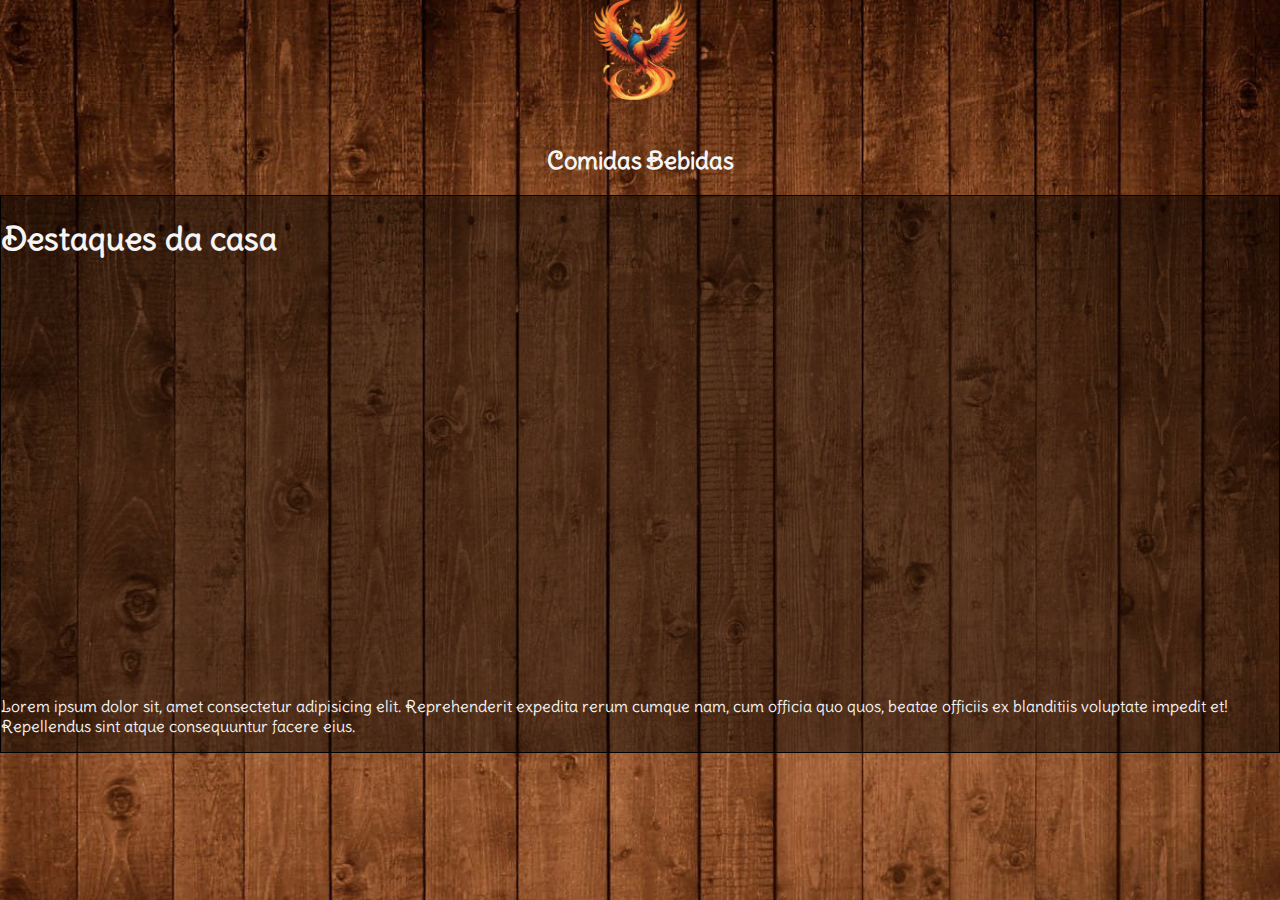
==== index.html @ c28a6bd8 "Favcon" ====
<!DOCTYPE html>
<html lang="pt-br">
<head>
    <meta charset="UTF-8">
    <meta name="viewport" content="width=device-width, initial-scale=1.0">
    <title>Cardapio</title>
    <link rel="stylesheet" href="Arquivos-do-Cardapio/style/style.css">
    <link rel="shortcut icon" href="Arquivos-do-Cardapio/imagens/logo/Logo2.png" type="image/x-icon">
</head>
<body>
    <header>
        <a href="index.html"><img src="Arquivos-do-Cardapio/imagens/logo/Logo2.png" alt=""></a>
        <h1></h1>
        <nav>
            <a href="Arquivos-do-Cardapio/paginas/pag1.html"><h2>Comidas</h2></a>
            <a href="Arquivos-do-Cardapio/paginas/pag2.html"><h2>Bebidas</h2></a>
        </nav>
    </header>
    <main>
        <article>
            <h1>Destaques da casa</h1>
            <div class="img"></div>
            <div class="img"></div>
            <div class="img"></div>
            <div class="img"></div>
            <p>Lorem ipsum dolor sit, amet consectetur adipisicing elit. Reprehenderit expedita rerum cumque nam, cum officia quo quos, beatae officiis ex blanditiis voluptate impedit et! Repellendus sint atque consequuntur facere eius.</p>
        </article>
        
    </main>
    <footer>
        <h3></h3>
        <p></p>
    </footer>
</body>
</html>
---- Arquivos-do-Cardapio/style/style.css ----
@import url('https://fonts.googleapis.com/css2?family=Delius+Swash+Caps&display=swap');

body{
    background-color: black;
    background-image: url(../imagens/background.jpg);
    background-size: cover;
    background-attachment: fixed;
    text-align: center;
    color: whitesmoke;
    margin: auto 0 auto 0;
    font-family: "Delius Swash Caps", serif;
    font-style: normal;
}
header img{
    height: 100px;
    width: 100px;
}
.teste{
    text-align: center;
    margin-top: 15px;
    padding: 15px;
    background-image: url(../imagens/Background-black.jpeg);
}
.card{
    border-color: white;
    border-style: dotted;
    width: 300px;
    margin-top: 25px;
}
.card-img{
    width: 275px;
}
.card-list{
    display: flex;
    flex-direction: row;
    column-gap: 15px;
    flex-wrap: wrap;
    justify-content: center;
}
nav a{
    display: inline-block;
    text-decoration: none;
    color: whitesmoke;
}
nav a:hover{
    color: lightblue;
}
main{
    border: 1px solid black;
    background-color: rgba(0, 0, 0, 0.473);
}
main div.img{
    display: flexbox;
    height: 100px;
    width: 100px;
}
main article{
    text-align: left;
}
main article ul{
    list-style: none;
}
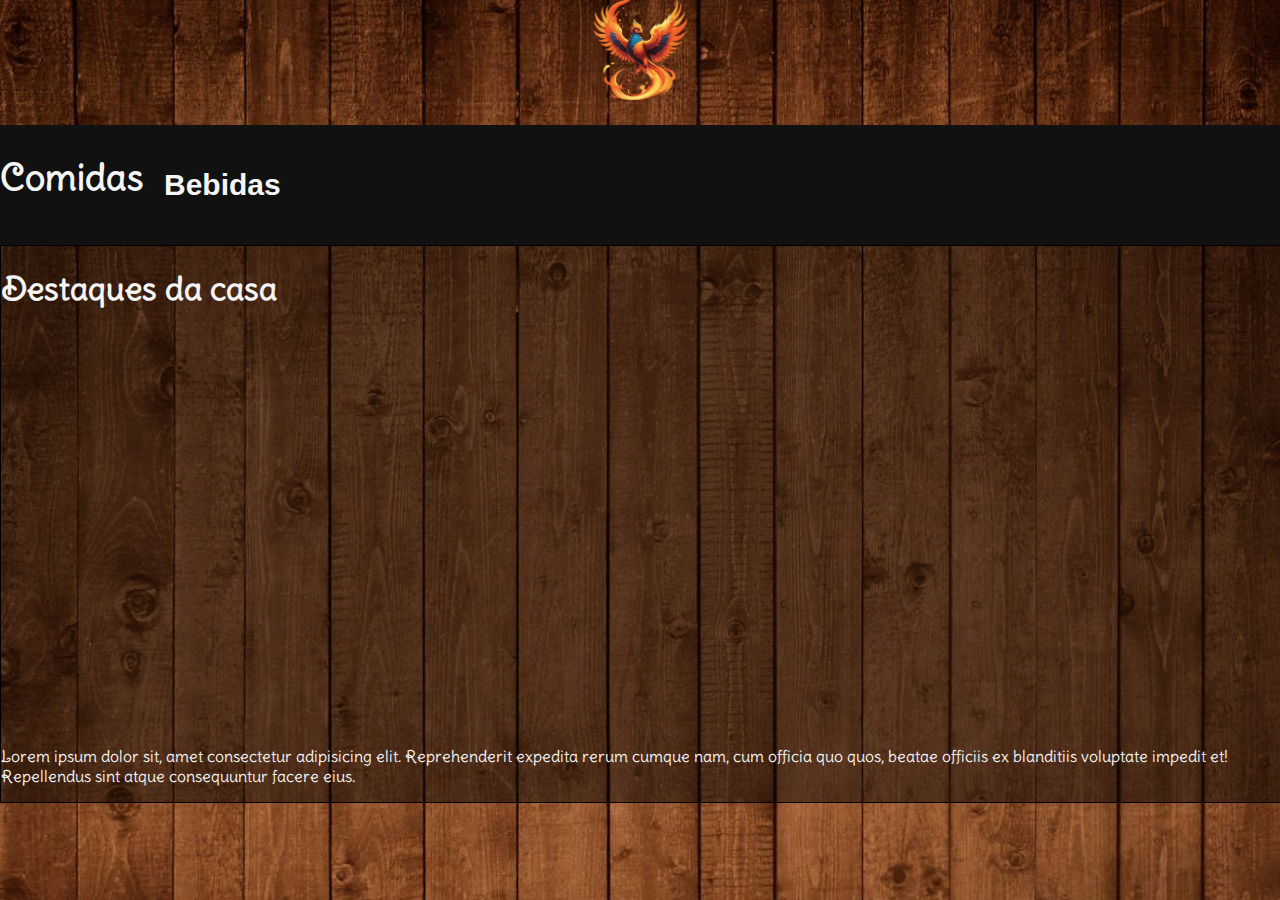
==== commit d9ef8fdc: "buttons" ====
--- a/index.html
+++ b/index.html
@@ -12,8 +12,8 @@
         <a href="index.html"><img src="Arquivos-do-Cardapio/imagens/logo/Logo2.png" alt=""></a>
         <h1></h1>
         <nav>
-            <a href="Arquivos-do-Cardapio/paginas/pag1.html"><h2>Comidas</h2></a>
-            <a href="Arquivos-do-Cardapio/paginas/pag2.html"><h2>Bebidas</h2></a>
+            <buton class="btn-nav"><a href="Arquivos-do-Cardapio/paginas/pag1.html"><h2>Comidas</h2></a></buton>
+            <button class="btn-nav"><a href="Arquivos-do-Cardapio/paginas/pag2.html"><h2>Bebidas</h2></a></button>
         </nav>
     </header>
     <main>
--- a/Arquivos-do-Cardapio/style/style.css
+++ b/Arquivos-do-Cardapio/style/style.css
@@ -10,6 +10,7 @@
     margin: auto 0 auto 0;
     font-family: "Delius Swash Caps", serif;
     font-style: normal;
+    overflow-x: hidden;
 }
 header img{
     height: 100px;
@@ -37,17 +38,39 @@
     flex-wrap: wrap;
     justify-content: center;
 }
+.btn-nav{
+    border: none;
+    height: 100%;
+    background-color: #111;
+    color: whitesmoke;
+}
+.btn-nav:hover{
+    background-color: rgba(0, 0, 0, 0.473);
+    cursor: pointer;
+}
+.logo-nav{
+    margin-left: 15px;
+}
+nav{
+    height: 120px;
+    display: flex;
+    flex-direction: row;
+    background-color: #111;
+    background-position: center;
+    align-items: center;
+    gap: 15px;
+}
 nav a{
     display: inline-block;
     text-decoration: none;
     color: whitesmoke;
-}
-nav a:hover{
-    color: lightblue;
+    font-size: 1.5em;
 }
 main{
     border: 1px solid black;
     background-color: rgba(0, 0, 0, 0.473);
+    width: 100%;
+    
 }
 main div.img{
     display: flexbox;
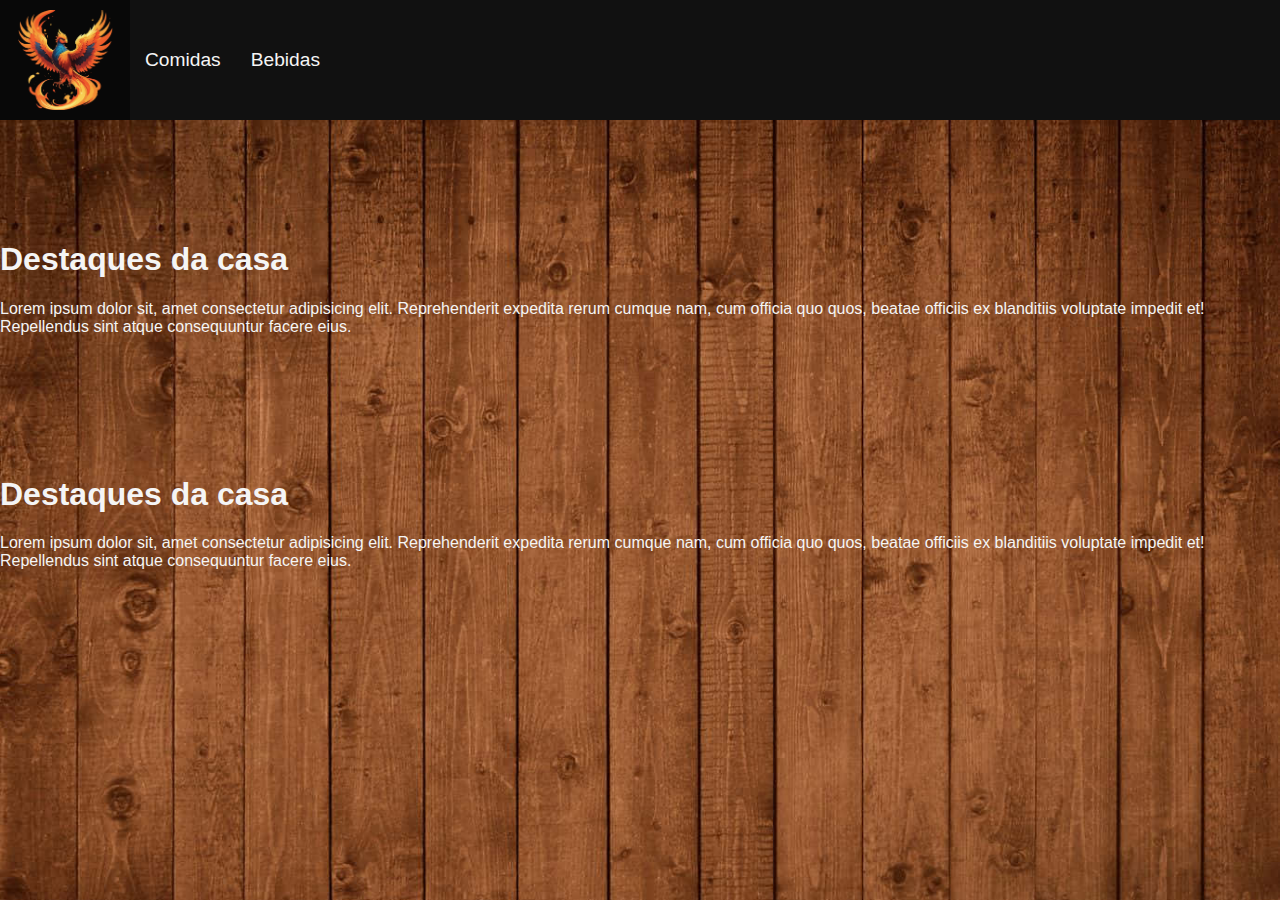
==== commit 1c25bbc8: "update all" ====
--- a/index.html
+++ b/index.html
@@ -4,25 +4,30 @@
     <meta charset="UTF-8">
     <meta name="viewport" content="width=device-width, initial-scale=1.0">
     <title>Cardapio</title>
-    <link rel="stylesheet" href="Arquivos-do-Cardapio/style/style.css">
-    <link rel="shortcut icon" href="Arquivos-do-Cardapio/imagens/logo/Logo2.png" type="image/x-icon">
+    <link rel="stylesheet" href="./Arquivos-do-Cardapio/style/style.css">
 </head>
 <body>
     <header>
-        <a href="index.html"><img src="Arquivos-do-Cardapio/imagens/logo/Logo2.png" alt=""></a>
-        <h1></h1>
+        <!DOCTYPE html>
+<html lang="pt-br">
+<head>
+    <meta charset="UTF-8">
+    <meta name="viewport" content="width=device-width, initial-scale=1.0">
+    <title>Cardapio</title>
+    <link rel="stylesheet" href="./Arquivos-do-Cardapio/style/style.css">
+</head>
+<body>
+    <header>
         <nav>
-            <buton class="btn-nav"><a href="Arquivos-do-Cardapio/paginas/pag1.html"><h2>Comidas</h2></a></buton>
-            <button class="btn-nav"><a href="Arquivos-do-Cardapio/paginas/pag2.html"><h2>Bebidas</h2></a></button>
+            <a class="logo-nav" href="../../index.html"><img src="./Arquivos-do-Cardapio/imagens/logo/Logo2.png" alt=""></a>
+            <a href="./Arquivos-do-Cardapio/paginas/comidas.html">Comidas</a>
+            <a href="./Arquivos-do-Cardapio/paginas/bebidas.html">Bebidas</a>
         </nav>
     </header>
     <main>
+        <div class="img"></div>
         <article>
             <h1>Destaques da casa</h1>
-            <div class="img"></div>
-            <div class="img"></div>
-            <div class="img"></div>
-            <div class="img"></div>
             <p>Lorem ipsum dolor sit, amet consectetur adipisicing elit. Reprehenderit expedita rerum cumque nam, cum officia quo quos, beatae officiis ex blanditiis voluptate impedit et! Repellendus sint atque consequuntur facere eius.</p>
         </article>
         
@@ -32,4 +37,18 @@
         <p></p>
     </footer>
 </body>
+</html>
+    </header>
+    <main>
+        <div class="img"></div>
+        <article>
+            <h1>Destaques da casa</h1>
+            <p>Lorem ipsum dolor sit, amet consectetur adipisicing elit. Reprehenderit expedita rerum cumque nam, cum officia quo quos, beatae officiis ex blanditiis voluptate impedit et! Repellendus sint atque consequuntur facere eius.</p>
+        </article>
+    </main>
+    <footer>
+        <h3></h3>
+        <p></p>
+    </footer>
+</body>
 </html>--- a/Arquivos-do-Cardapio/style/style.css
+++ b/Arquivos-do-Cardapio/style/style.css
@@ -1,6 +1,4 @@
-@import url('https://fonts.googleapis.com/css2?family=Delius+Swash+Caps&display=swap');
-
-body{
+body {
     background-color: black;
     background-image: url(../imagens/background.jpg);
     background-size: cover;
@@ -8,78 +6,82 @@
     text-align: center;
     color: whitesmoke;
     margin: auto 0 auto 0;
-    font-family: "Delius Swash Caps", serif;
+    font-family: 'Gotham', sans-serif;
     font-style: normal;
     overflow-x: hidden;
 }
-header img{
-    height: 100px;
-    width: 100px;
-}
-.teste{
+
+.teste {
     text-align: center;
     margin-top: 15px;
     padding: 15px;
     background-image: url(../imagens/Background-black.jpeg);
 }
-.card{
+
+.card {
     border-color: white;
     border-style: dotted;
     width: 300px;
     margin-top: 25px;
 }
-.card-img{
+
+.card-img {
     width: 275px;
 }
-.card-list{
+
+.card-list {
     display: flex;
     flex-direction: row;
     column-gap: 15px;
     flex-wrap: wrap;
     justify-content: center;
 }
-.btn-nav{
-    border: none;
-    height: 100%;
-    background-color: #111;
-    color: whitesmoke;
-}
-.btn-nav:hover{
+
+
+nav a:hover {
     background-color: rgba(0, 0, 0, 0.473);
     cursor: pointer;
 }
-.logo-nav{
-    margin-left: 15px;
-}
-nav{
+
+nav {
     height: 120px;
     display: flex;
     flex-direction: row;
     background-color: #111;
     background-position: center;
+}
+
+nav a{
+    font-size: 1.2em;
+    padding: 0 15px 0 15px;
+    display: flex;
     align-items: center;
-    gap: 15px;
-}
-nav a{
-    display: inline-block;
+    height: 100%;
     text-decoration: none;
     color: whitesmoke;
-    font-size: 1.5em;
 }
-main{
-    border: 1px solid black;
-    background-color: rgba(0, 0, 0, 0.473);
-    width: 100%;
-    
+
+nav img{
+    height: 100px;
+    width: 100px;
 }
-main div.img{
+
+main div.img {
     display: flexbox;
     height: 100px;
     width: 100px;
 }
-main article{
+
+main article {
     text-align: left;
 }
-main article ul{
+
+main article ul {
     list-style: none;
-}+}
+
+@media only screen and (max-width: 600px) {
+    nav{
+        justify-content: center;
+    }
+  }--- a/Arquivos-do-Cardapio/style/style.css
+++ b/Arquivos-do-Cardapio/style/style.css
@@ -1,6 +1,4 @@
-@import url('https://fonts.googleapis.com/css2?family=Delius+Swash+Caps&display=swap');
-
-body{
+body {
     background-color: black;
     background-image: url(../imagens/background.jpg);
     background-size: cover;
@@ -8,78 +6,82 @@
     text-align: center;
     color: whitesmoke;
     margin: auto 0 auto 0;
-    font-family: "Delius Swash Caps", serif;
+    font-family: 'Gotham', sans-serif;
     font-style: normal;
     overflow-x: hidden;
 }
-header img{
-    height: 100px;
-    width: 100px;
-}
-.teste{
+
+.teste {
     text-align: center;
     margin-top: 15px;
     padding: 15px;
     background-image: url(../imagens/Background-black.jpeg);
 }
-.card{
+
+.card {
     border-color: white;
     border-style: dotted;
     width: 300px;
     margin-top: 25px;
 }
-.card-img{
+
+.card-img {
     width: 275px;
 }
-.card-list{
+
+.card-list {
     display: flex;
     flex-direction: row;
     column-gap: 15px;
     flex-wrap: wrap;
     justify-content: center;
 }
-.btn-nav{
-    border: none;
-    height: 100%;
-    background-color: #111;
-    color: whitesmoke;
-}
-.btn-nav:hover{
+
+
+nav a:hover {
     background-color: rgba(0, 0, 0, 0.473);
     cursor: pointer;
 }
-.logo-nav{
-    margin-left: 15px;
-}
-nav{
+
+nav {
     height: 120px;
     display: flex;
     flex-direction: row;
     background-color: #111;
     background-position: center;
+}
+
+nav a{
+    font-size: 1.2em;
+    padding: 0 15px 0 15px;
+    display: flex;
     align-items: center;
-    gap: 15px;
-}
-nav a{
-    display: inline-block;
+    height: 100%;
     text-decoration: none;
     color: whitesmoke;
-    font-size: 1.5em;
 }
-main{
-    border: 1px solid black;
-    background-color: rgba(0, 0, 0, 0.473);
-    width: 100%;
-    
+
+nav img{
+    height: 100px;
+    width: 100px;
 }
-main div.img{
+
+main div.img {
     display: flexbox;
     height: 100px;
     width: 100px;
 }
-main article{
+
+main article {
     text-align: left;
 }
-main article ul{
+
+main article ul {
     list-style: none;
-}+}
+
+@media only screen and (max-width: 600px) {
+    nav{
+        justify-content: center;
+    }
+  }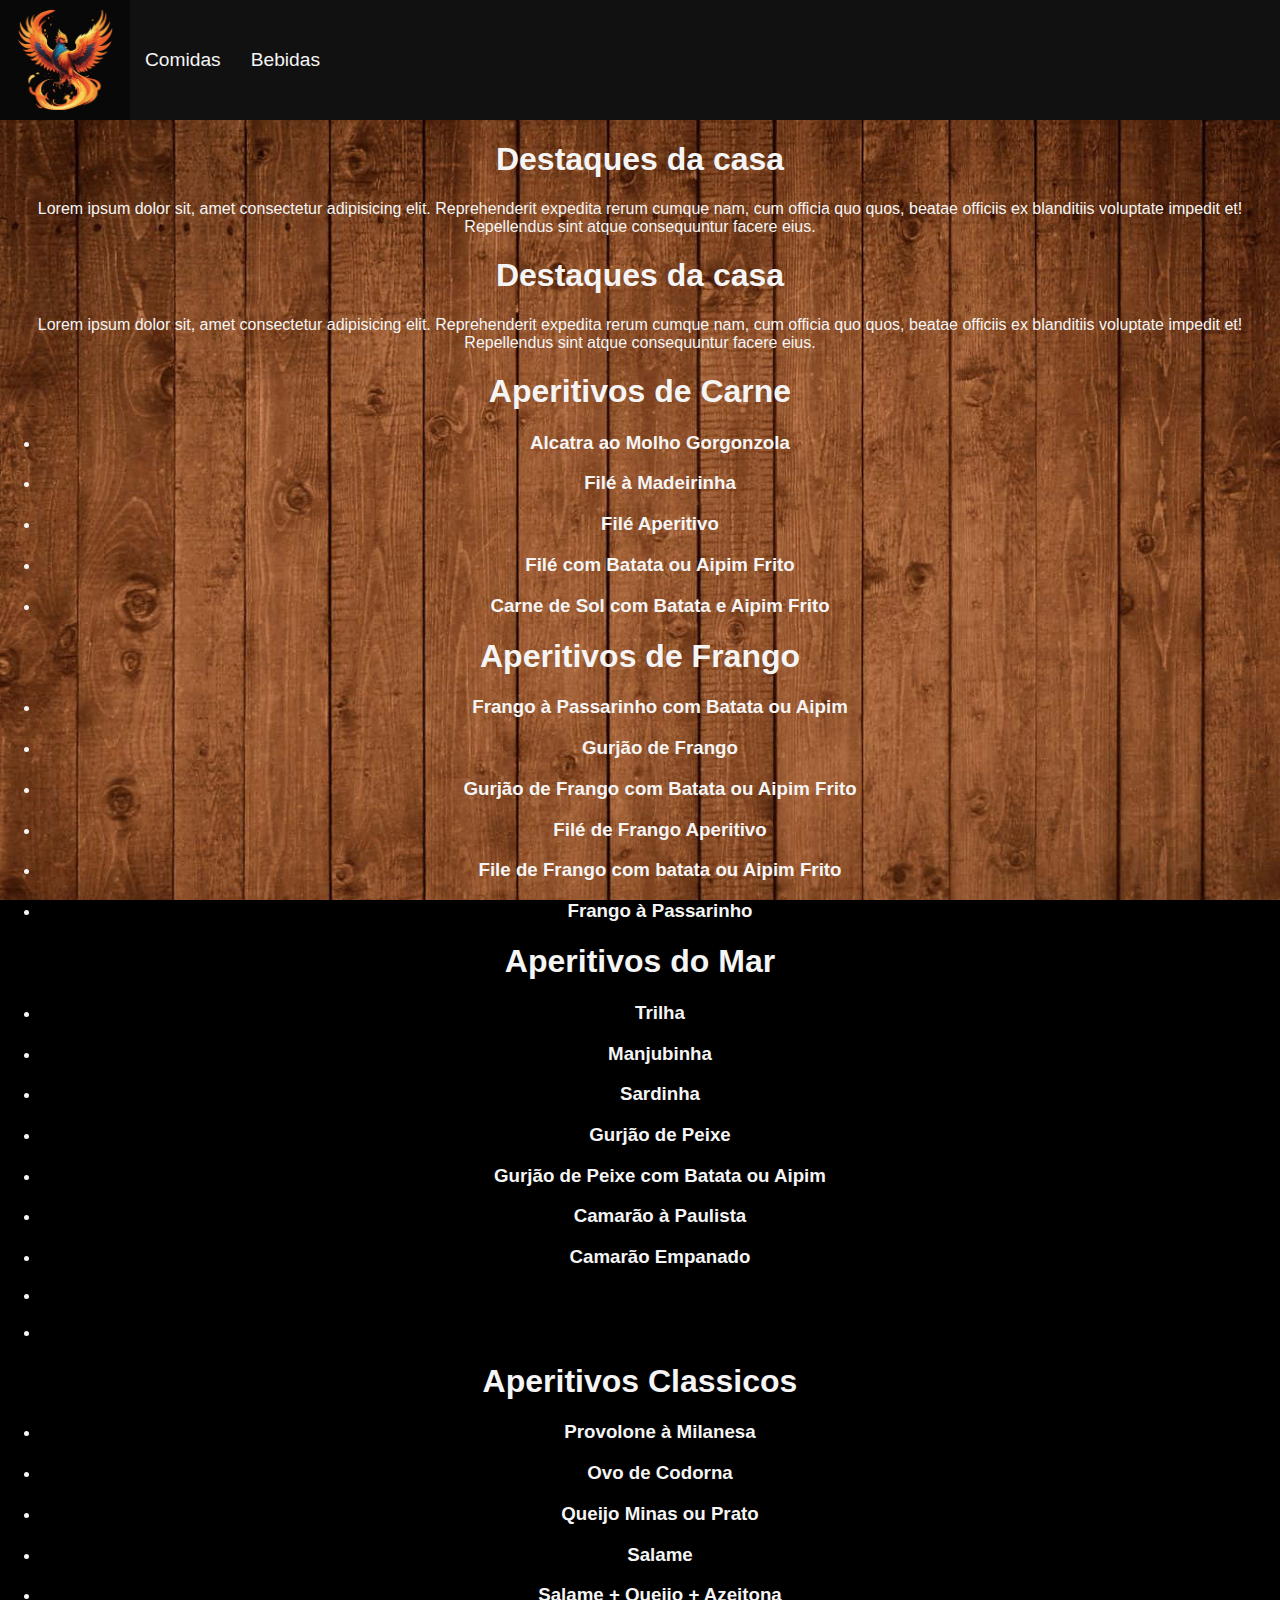
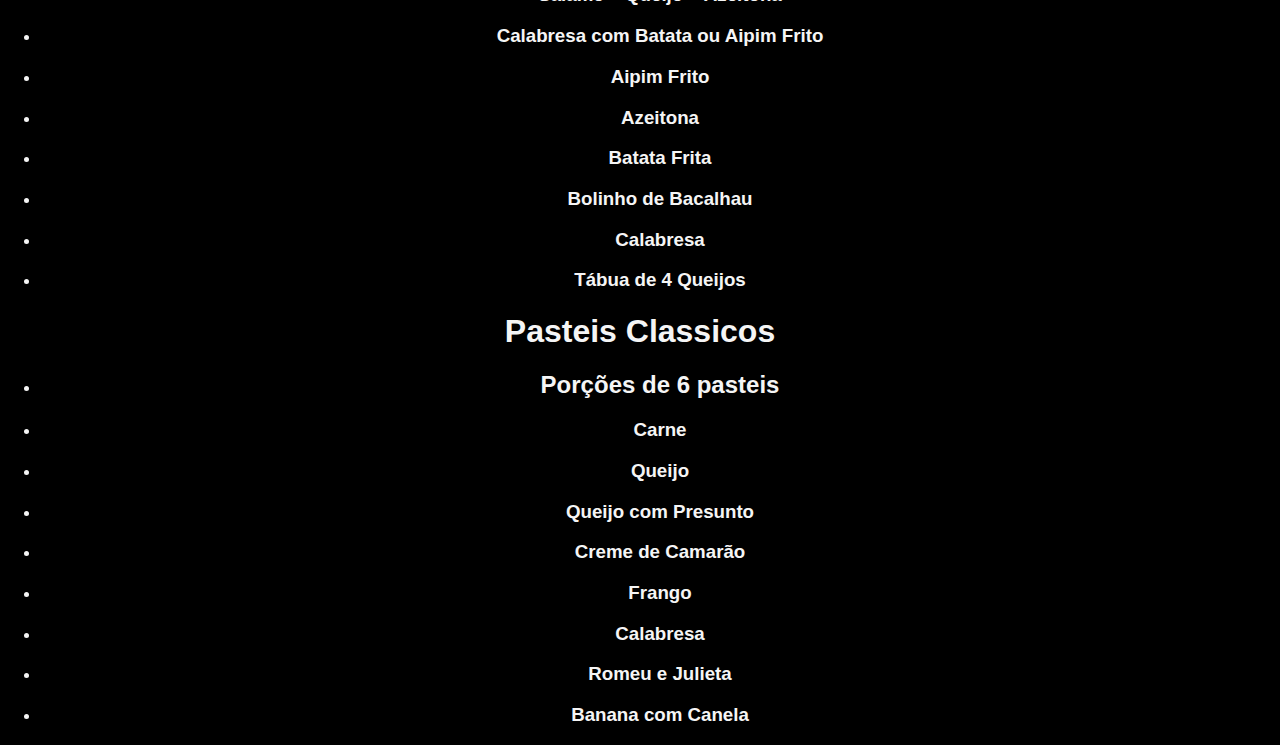
==== commit 92e6ac05: "Update Comidas" ====
--- a/index.html
+++ b/index.html
@@ -45,6 +45,158 @@
             <h1>Destaques da casa</h1>
             <p>Lorem ipsum dolor sit, amet consectetur adipisicing elit. Reprehenderit expedita rerum cumque nam, cum officia quo quos, beatae officiis ex blanditiis voluptate impedit et! Repellendus sint atque consequuntur facere eius.</p>
         </article>
+        <article>
+            <h1>Aperitivos de Carne</h1>
+            <ul>
+                <li>
+                    <h3>Alcatra ao Molho Gorgonzola</h3>
+                </li>
+                <li>
+                    <h3>Filé à Madeirinha</h3>
+                </li>
+                <li>
+                    <h3>Filé Aperitivo</h3>
+                </li>
+                <li>
+                    <h3>Filé com Batata ou Aipim Frito</h3>
+                </li>
+                <li>
+                    <h3>Carne de Sol com Batata e Aipim Frito</h3>
+                </li>
+            </ul>
+        </article>
+        <div class="img"></div>
+        <article>
+            <h1>Aperitivos de Frango</h1>
+            <ul>
+                <li>
+                    <h3>Frango à Passarinho com Batata ou Aipim</h3>
+                </li>
+                <li>
+                    <h3>Gurjão de Frango</h3>
+                </li>
+                <li>
+                    <h3>Gurjão de Frango com Batata ou Aipim Frito</h3>
+                </li>
+                <li>
+                    <h3>Filé de Frango Aperitivo</h3>
+                </li>
+                <li>
+                    <h3>File de Frango com batata ou Aipim Frito</h3>
+                </li>
+                <li>
+                    <h3>Frango à Passarinho</h3>
+                </li>
+            </ul>
+        </article>
+        <div class="img"></Div>
+        <article>
+            <h1>Aperitivos do Mar</h1>
+            <ul>
+                <li>
+                    <h3>Trilha</h3>
+                </li>
+                <li>
+                    <h3>Manjubinha</h3>
+                </li>
+                <li>
+                    <h3>Sardinha</h3>
+                </li>
+                <li>
+                    <h3>Gurjão de Peixe</h3>
+                </li>
+                <li>
+                    <h3>Gurjão de Peixe com Batata ou Aipim</h3>
+                </li>
+                <li>
+                    <h3>Camarão à Paulista</h3>
+                </li>
+                <li>
+                    <h3>Camarão Empanado</h3>
+                </li>
+                <li>
+                    <h3></h3>
+                </li>
+                <li>
+                    <h3></h3>
+                </li>
+            </ul>
+        </article>
+        <div class="img"></Div>
+        <article>
+            <h1>Aperitivos Classicos</h1>
+            <ul>
+                <li>
+                    <h3>Provolone à Milanesa</h3>
+                </li>
+                <li>
+                    <h3>Ovo de Codorna</h3>
+                </li>
+                <li>
+                    <h3>Queijo Minas ou Prato</h3>
+                </li>
+                <li>
+                    <h3>Salame</h3>
+                </li>
+                <li>
+                    <h3>Salame + Queijo + Azeitona</h3>
+                </li>
+                <li>
+                    <h3>Calabresa com Batata ou Aipim Frito</h3>
+                </li>
+                <li>
+                    <h3>Aipim Frito</h3>
+                </li>
+                <li>
+                    <h3>Azeitona</h3>
+                </li>
+                <li>
+                    <h3>Batata Frita</h3>
+                </li>
+                <li>
+                    <h3>Bolinho de Bacalhau</h3>
+                </li>
+                <li>
+                    <h3>Calabresa</h3>
+                </li>
+                <li>
+                    <h3>Tábua de 4 Queijos</h3>
+                </li>
+            </ul>
+        </article>
+        <div class="img"></Div>
+        <article>
+            <h1>Pasteis Classicos</h1>
+            <ul>
+                <li>
+                    <h2>Porções de 6 pasteis</h2>
+                </li>
+                <li>
+                    <h3>Carne</h3>
+                </li>
+                <li>
+                    <h3>Queijo</h3>
+                </li>
+                <li>
+                    <h3>Queijo com Presunto</h3>
+                </li>
+                <li>
+                    <h3>Creme de Camarão</h3>
+                </li>
+                <li>
+                    <h3>Frango</h3>
+                </li>
+                <li>
+                    <h3>Calabresa</h3>
+                </li>
+                <li>
+                    <h3>Romeu e Julieta</h3>
+                </li>
+                <li>
+                    <h3>Banana com Canela</h3>
+                </li>
+            </ul>
+        </article>
     </main>
     <footer>
         <h3></h3>
--- a/Arquivos-do-Cardapio/style/style.css
+++ b/Arquivos-do-Cardapio/style/style.css
@@ -8,35 +8,47 @@
     margin: auto 0 auto 0;
     font-family: 'Gotham', sans-serif;
     font-style: normal;
-    overflow-x: hidden;
+
 }
-
-.teste {
+.especiais{
+    display: flex;
+    flex-direction: column;
+    align-items: center;
+}
+.cardapio {
     text-align: center;
-    margin-top: 15px;
-    padding: 15px;
     background-image: url(../imagens/Background-black.jpeg);
 }
 
+.product-infos{
+    min-height: 250px;
+    justify-content: space-between;
+    display: flex;
+    flex-direction: column;
+    text-align: left;
+    padding-left: 15px;
+}
+
 .card {
-    border-color: white;
-    border-style: dotted;
-    width: 300px;
+    align-items: center;
+    display: flex;
+    padding: 15px;
+    background-color: rgba(0, 0, 0, 0.473);
     margin-top: 25px;
+    border-radius: 5px;
 }
 
 .card-img {
-    width: 275px;
+    width: 250px;
 }
 
 .card-list {
     display: flex;
-    flex-direction: row;
+    flex-direction: column;
     column-gap: 15px;
-    flex-wrap: wrap;
     justify-content: center;
+    margin: 0 15vw 0 15vw;
 }
-
 
 nav a:hover {
     background-color: rgba(0, 0, 0, 0.473);
@@ -51,7 +63,7 @@
     background-position: center;
 }
 
-nav a{
+nav a {
     font-size: 1.2em;
     padding: 0 15px 0 15px;
     display: flex;
@@ -61,27 +73,56 @@
     color: whitesmoke;
 }
 
-nav img{
+nav img {
     height: 100px;
     width: 100px;
 }
 
-main div.img {
-    display: flexbox;
-    height: 100px;
-    width: 100px;
-}
+@media only screen and (max-width: 450px) {
+    .card-img {
+        max-width: 100px;
+        max-height: 100px;
+    }
 
-main article {
-    text-align: left;
-}
+    .product-infos{
+        min-height: 100px;
+    }
 
-main article ul {
-    list-style: none;
+    .product-infos{
+        text-align: center;
+    }
+    .card{
+        flex-direction: column;
+    }
+    .card-list {
+        margin: 0;
+    }
 }
 
 @media only screen and (max-width: 600px) {
-    nav{
+    nav {
         justify-content: center;
     }
-  }+    .card-list {
+        margin: 0 3% 0 3%;
+    }
+}
+
+@media only screen and (max-width: 750px) {
+    .product-infos {
+        font-size: 12px;
+    }
+
+    .card-img {
+        max-width: 150px;
+        max-height: 150px;
+    }
+
+    .product-infos{
+        min-height: 150px;
+    }
+
+    .card-list {
+        margin: 0 10vw 0 10vw;
+    }
+}--- a/Arquivos-do-Cardapio/style/style.css
+++ b/Arquivos-do-Cardapio/style/style.css
@@ -8,35 +8,47 @@
     margin: auto 0 auto 0;
     font-family: 'Gotham', sans-serif;
     font-style: normal;
-    overflow-x: hidden;
+
 }
-
-.teste {
+.especiais{
+    display: flex;
+    flex-direction: column;
+    align-items: center;
+}
+.cardapio {
     text-align: center;
-    margin-top: 15px;
-    padding: 15px;
     background-image: url(../imagens/Background-black.jpeg);
 }
 
+.product-infos{
+    min-height: 250px;
+    justify-content: space-between;
+    display: flex;
+    flex-direction: column;
+    text-align: left;
+    padding-left: 15px;
+}
+
 .card {
-    border-color: white;
-    border-style: dotted;
-    width: 300px;
+    align-items: center;
+    display: flex;
+    padding: 15px;
+    background-color: rgba(0, 0, 0, 0.473);
     margin-top: 25px;
+    border-radius: 5px;
 }
 
 .card-img {
-    width: 275px;
+    width: 250px;
 }
 
 .card-list {
     display: flex;
-    flex-direction: row;
+    flex-direction: column;
     column-gap: 15px;
-    flex-wrap: wrap;
     justify-content: center;
+    margin: 0 15vw 0 15vw;
 }
-
 
 nav a:hover {
     background-color: rgba(0, 0, 0, 0.473);
@@ -51,7 +63,7 @@
     background-position: center;
 }
 
-nav a{
+nav a {
     font-size: 1.2em;
     padding: 0 15px 0 15px;
     display: flex;
@@ -61,27 +73,56 @@
     color: whitesmoke;
 }
 
-nav img{
+nav img {
     height: 100px;
     width: 100px;
 }
 
-main div.img {
-    display: flexbox;
-    height: 100px;
-    width: 100px;
-}
+@media only screen and (max-width: 450px) {
+    .card-img {
+        max-width: 100px;
+        max-height: 100px;
+    }
 
-main article {
-    text-align: left;
-}
+    .product-infos{
+        min-height: 100px;
+    }
 
-main article ul {
-    list-style: none;
+    .product-infos{
+        text-align: center;
+    }
+    .card{
+        flex-direction: column;
+    }
+    .card-list {
+        margin: 0;
+    }
 }
 
 @media only screen and (max-width: 600px) {
-    nav{
+    nav {
         justify-content: center;
     }
-  }+    .card-list {
+        margin: 0 3% 0 3%;
+    }
+}
+
+@media only screen and (max-width: 750px) {
+    .product-infos {
+        font-size: 12px;
+    }
+
+    .card-img {
+        max-width: 150px;
+        max-height: 150px;
+    }
+
+    .product-infos{
+        min-height: 150px;
+    }
+
+    .card-list {
+        margin: 0 10vw 0 10vw;
+    }
+}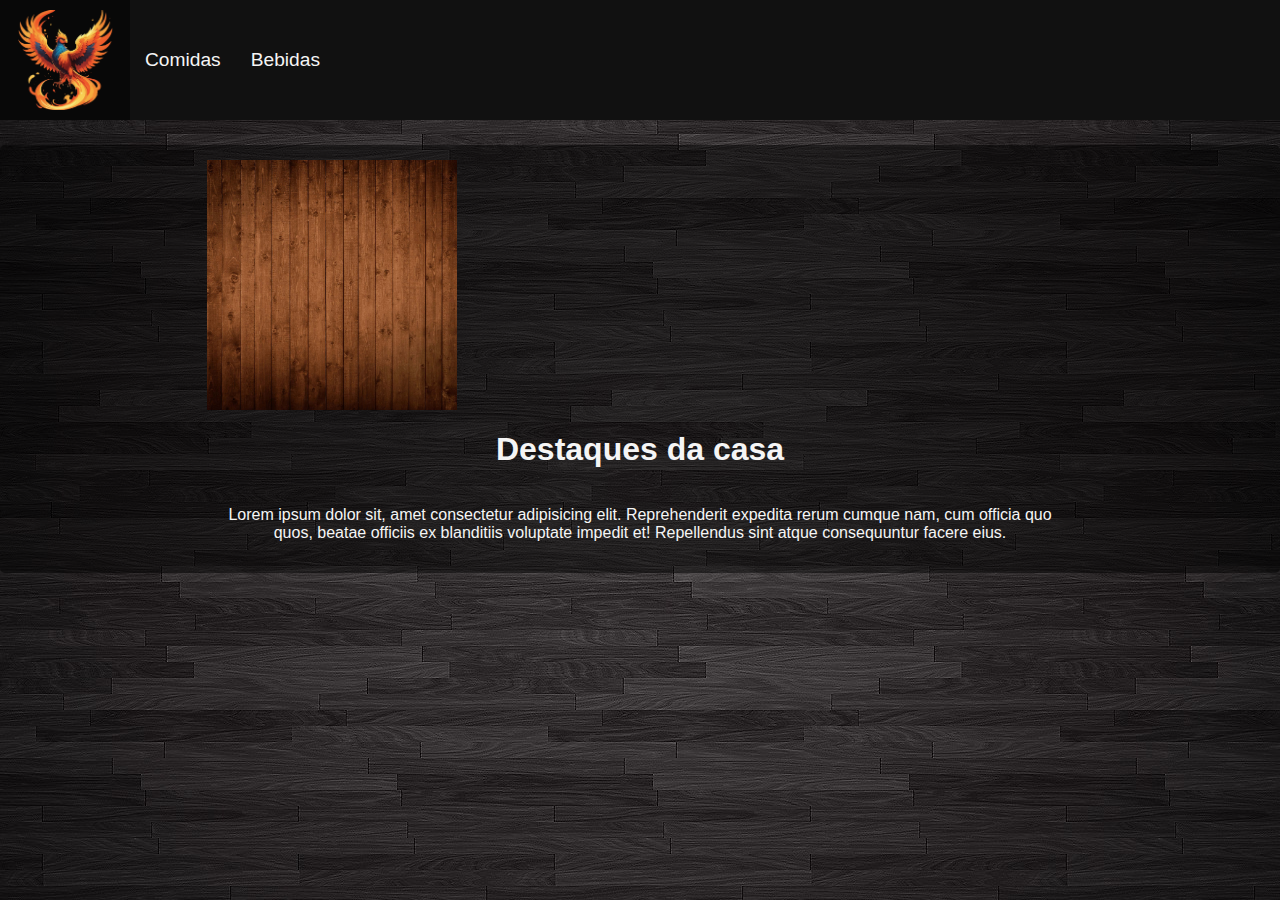
==== commit 1207e59d: "Separei os css e estava tentando por o texto ao lado da imagem" ====
--- a/index.html
+++ b/index.html
@@ -14,188 +14,23 @@
     <meta charset="UTF-8">
     <meta name="viewport" content="width=device-width, initial-scale=1.0">
     <title>Cardapio</title>
-    <link rel="stylesheet" href="./Arquivos-do-Cardapio/style/style.css">
+    <link rel="stylesheet" href="./Arquivos-do-Cardapio/style/home.css">
 </head>
 <body>
     <header>
         <nav>
-            <a class="logo-nav" href="../../index.html"><img src="./Arquivos-do-Cardapio/imagens/logo/Logo2.png" alt=""></a>
+            <a class="logo-nav" href="index.html"><img src="./Arquivos-do-Cardapio/imagens/logo/Logo2.png" alt=""></a>
             <a href="./Arquivos-do-Cardapio/paginas/comidas.html">Comidas</a>
             <a href="./Arquivos-do-Cardapio/paginas/bebidas.html">Bebidas</a>
         </nav>
     </header>
     <main>
-        <div class="img"></div>
-        <article>
-            <h1>Destaques da casa</h1>
-            <p>Lorem ipsum dolor sit, amet consectetur adipisicing elit. Reprehenderit expedita rerum cumque nam, cum officia quo quos, beatae officiis ex blanditiis voluptate impedit et! Repellendus sint atque consequuntur facere eius.</p>
-        </article>
-        
-    </main>
-    <footer>
-        <h3></h3>
-        <p></p>
-    </footer>
-</body>
-</html>
-    </header>
-    <main>
-        <div class="img"></div>
-        <article>
-            <h1>Destaques da casa</h1>
-            <p>Lorem ipsum dolor sit, amet consectetur adipisicing elit. Reprehenderit expedita rerum cumque nam, cum officia quo quos, beatae officiis ex blanditiis voluptate impedit et! Repellendus sint atque consequuntur facere eius.</p>
-        </article>
-        <article>
-            <h1>Aperitivos de Carne</h1>
-            <ul>
-                <li>
-                    <h3>Alcatra ao Molho Gorgonzola</h3>
-                </li>
-                <li>
-                    <h3>Filé à Madeirinha</h3>
-                </li>
-                <li>
-                    <h3>Filé Aperitivo</h3>
-                </li>
-                <li>
-                    <h3>Filé com Batata ou Aipim Frito</h3>
-                </li>
-                <li>
-                    <h3>Carne de Sol com Batata e Aipim Frito</h3>
-                </li>
-            </ul>
-        </article>
-        <div class="img"></div>
-        <article>
-            <h1>Aperitivos de Frango</h1>
-            <ul>
-                <li>
-                    <h3>Frango à Passarinho com Batata ou Aipim</h3>
-                </li>
-                <li>
-                    <h3>Gurjão de Frango</h3>
-                </li>
-                <li>
-                    <h3>Gurjão de Frango com Batata ou Aipim Frito</h3>
-                </li>
-                <li>
-                    <h3>Filé de Frango Aperitivo</h3>
-                </li>
-                <li>
-                    <h3>File de Frango com batata ou Aipim Frito</h3>
-                </li>
-                <li>
-                    <h3>Frango à Passarinho</h3>
-                </li>
-            </ul>
-        </article>
-        <div class="img"></Div>
-        <article>
-            <h1>Aperitivos do Mar</h1>
-            <ul>
-                <li>
-                    <h3>Trilha</h3>
-                </li>
-                <li>
-                    <h3>Manjubinha</h3>
-                </li>
-                <li>
-                    <h3>Sardinha</h3>
-                </li>
-                <li>
-                    <h3>Gurjão de Peixe</h3>
-                </li>
-                <li>
-                    <h3>Gurjão de Peixe com Batata ou Aipim</h3>
-                </li>
-                <li>
-                    <h3>Camarão à Paulista</h3>
-                </li>
-                <li>
-                    <h3>Camarão Empanado</h3>
-                </li>
-                <li>
-                    <h3></h3>
-                </li>
-                <li>
-                    <h3></h3>
-                </li>
-            </ul>
-        </article>
-        <div class="img"></Div>
-        <article>
-            <h1>Aperitivos Classicos</h1>
-            <ul>
-                <li>
-                    <h3>Provolone à Milanesa</h3>
-                </li>
-                <li>
-                    <h3>Ovo de Codorna</h3>
-                </li>
-                <li>
-                    <h3>Queijo Minas ou Prato</h3>
-                </li>
-                <li>
-                    <h3>Salame</h3>
-                </li>
-                <li>
-                    <h3>Salame + Queijo + Azeitona</h3>
-                </li>
-                <li>
-                    <h3>Calabresa com Batata ou Aipim Frito</h3>
-                </li>
-                <li>
-                    <h3>Aipim Frito</h3>
-                </li>
-                <li>
-                    <h3>Azeitona</h3>
-                </li>
-                <li>
-                    <h3>Batata Frita</h3>
-                </li>
-                <li>
-                    <h3>Bolinho de Bacalhau</h3>
-                </li>
-                <li>
-                    <h3>Calabresa</h3>
-                </li>
-                <li>
-                    <h3>Tábua de 4 Queijos</h3>
-                </li>
-            </ul>
-        </article>
-        <div class="img"></Div>
-        <article>
-            <h1>Pasteis Classicos</h1>
-            <ul>
-                <li>
-                    <h2>Porções de 6 pasteis</h2>
-                </li>
-                <li>
-                    <h3>Carne</h3>
-                </li>
-                <li>
-                    <h3>Queijo</h3>
-                </li>
-                <li>
-                    <h3>Queijo com Presunto</h3>
-                </li>
-                <li>
-                    <h3>Creme de Camarão</h3>
-                </li>
-                <li>
-                    <h3>Frango</h3>
-                </li>
-                <li>
-                    <h3>Calabresa</h3>
-                </li>
-                <li>
-                    <h3>Romeu e Julieta</h3>
-                </li>
-                <li>
-                    <h3>Banana com Canela</h3>
-                </li>
-            </ul>
+        <article class="card">
+            <section class="card-list">
+                    <img class="card-img" src="Arquivos-do-Cardapio/imagens/background.jpg" alt="">
+                    <h1>Destaques da casa</h1>
+                    <p>Lorem ipsum dolor sit, amet consectetur adipisicing elit. Reprehenderit expedita rerum cumque nam, cum officia quo quos, beatae officiis ex blanditiis voluptate impedit et! Repellendus sint atque consequuntur facere eius.</p>
+            </section>
         </article>
     </main>
     <footer>
--- a/Arquivos-do-Cardapio/style/home.css
+++ b/Arquivos-do-Cardapio/style/home.css
@@ -0,0 +1,53 @@
+body{
+    background: black url(../imagens/Background-black.jpeg) no-repeat fixed center center ;
+    color: whitesmoke;
+    text-align: center;
+    margin: auto 0 auto 0;
+    font-family: 'Gotham', sans-serif;
+
+}
+nav {
+    height: 120px;
+    display: flex;
+    flex-direction: row;
+    background-color: #111;
+    background-position: center;
+}
+
+nav a {
+    font-size: 1.2em;
+    padding: 0 15px 0 15px;
+    display: flex;
+    align-items: center;
+    height: 100%;
+    text-decoration: none;
+    color: whitesmoke;
+}
+nav a:hover {
+    background-color: rgba(0, 0, 0, 0.473);
+    cursor: pointer;
+}
+nav img {
+    height: 100px;
+    width: 100px;
+}
+.card{
+    align-items: center;
+    display: flex;
+    padding: 15px;
+    background-color: rgba(0, 0, 0, 0.473);
+    margin-top: 25px;
+    border-radius: 5px;
+}
+.card-img{
+    width: 250px;
+    display: inline-block;
+}
+.card-list{
+    display: flex;
+    flex-direction: column;
+    column-gap: 15px;
+    justify-content: center;
+    margin: 0 15vw 0 15vw;
+    
+}
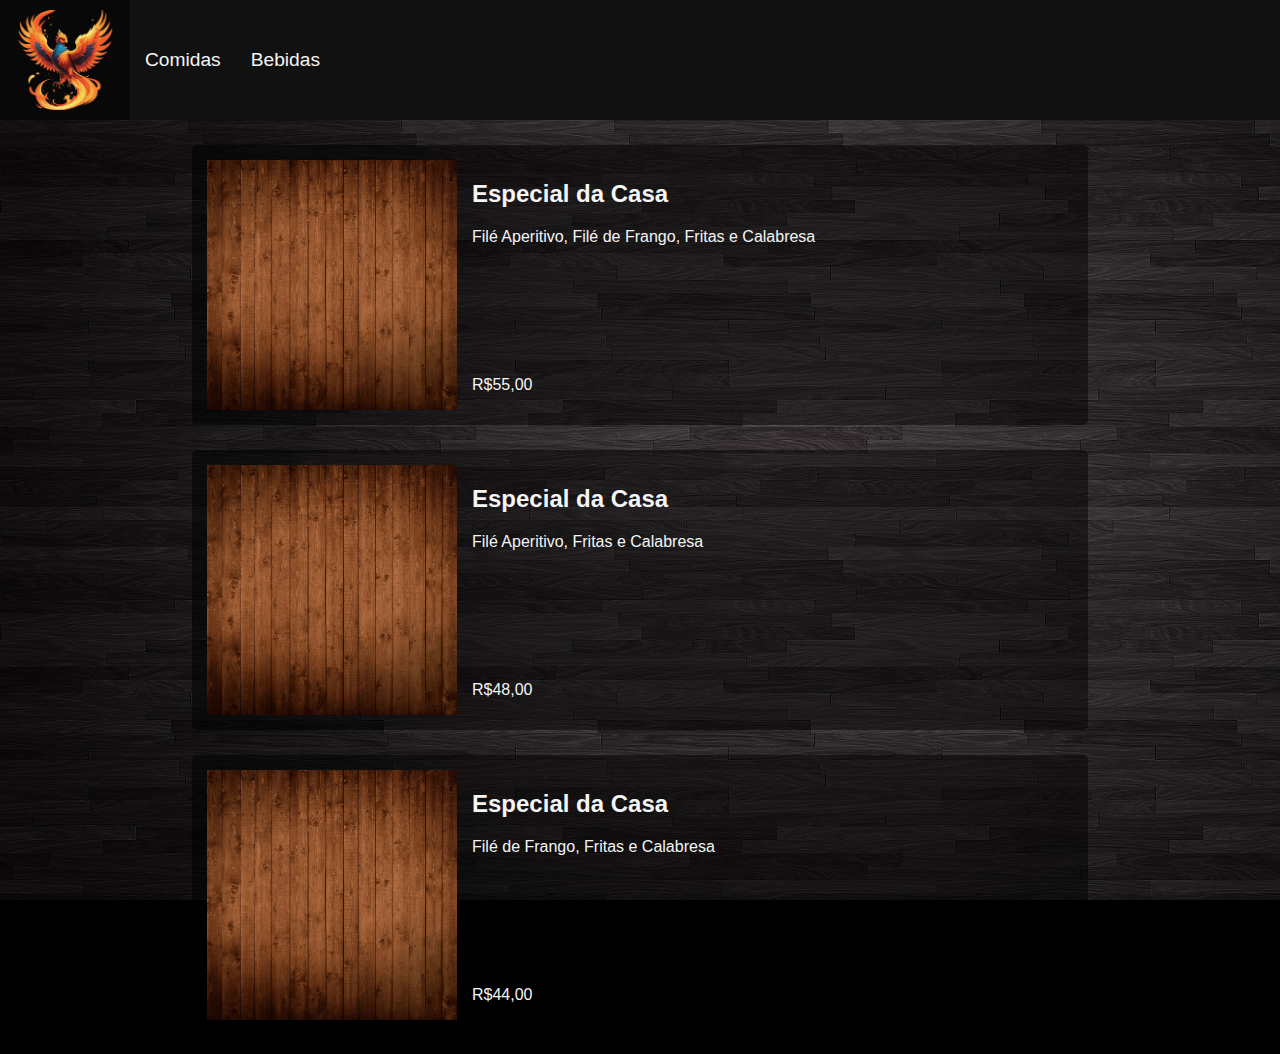
==== commit 44351b87: "Atualização do cardapio e incersão de imagens em alguns pratos." ====
--- a/index.html
+++ b/index.html
@@ -25,13 +25,38 @@
         </nav>
     </header>
     <main>
-        <article class="card">
-            <section class="card-list">
-                    <img class="card-img" src="Arquivos-do-Cardapio/imagens/background.jpg" alt="">
-                    <h1>Destaques da casa</h1>
-                    <p>Lorem ipsum dolor sit, amet consectetur adipisicing elit. Reprehenderit expedita rerum cumque nam, cum officia quo quos, beatae officiis ex blanditiis voluptate impedit et! Repellendus sint atque consequuntur facere eius.</p>
-            </section>
-        </article>
+        <div class="card-list">
+            <article class="card">
+                <img class="card-img" src="Arquivos-do-Cardapio/imagens/background.jpg">
+                <section class="product-infos">
+                    <div>
+                        <h2>Especial da Casa </h2>
+                        <p>Filé Aperitivo, Filé de Frango, Fritas e Calabresa</p>
+                    </div>
+                    <p>R$55,00</p>
+                </section>
+            </article>
+            <article class="card">
+                <img class="card-img" src="Arquivos-do-Cardapio/imagens/background.jpg">
+                <section class="product-infos">
+                    <div>
+                        <h2>Especial da Casa </h2>
+                        <p>Filé Aperitivo, Fritas e Calabresa</p>
+                    </div>
+                    <p>R$48,00</p>
+                </section>
+            </article>
+            <article class="card">
+                <img class="card-img" src="Arquivos-do-Cardapio/imagens/background.jpg">
+                <section class="product-infos">
+                    <div>
+                        <h2>Especial da Casa </h2>
+                        <p>Filé de Frango, Fritas e Calabresa</p>
+                    </div>
+                    <p>R$44,00</p>
+                </section>
+            </article>
+        </div>
     </main>
     <footer>
         <h3></h3>
--- a/Arquivos-do-Cardapio/style/home.css
+++ b/Arquivos-do-Cardapio/style/home.css
@@ -1,11 +1,60 @@
-body{
-    background: black url(../imagens/Background-black.jpeg) no-repeat fixed center center ;
+body {
+    background-color: black;
+    background-image: url(../imagens/Background-black.jpeg);
+    background-size: cover;
+    background-attachment: fixed;
+    text-align: center;
     color: whitesmoke;
-    text-align: center;
     margin: auto 0 auto 0;
     font-family: 'Gotham', sans-serif;
+    font-style: normal;
 
 }
+.especiais{
+    display: flex;
+    flex-direction: column;
+    align-items: center;
+}
+.cardapio {
+    text-align: center;
+    background-image: url(../imagens/Background-black.jpeg);
+}
+
+.product-infos{
+    min-height: 250px;
+    justify-content: space-between;
+    display: flex;
+    flex-direction: column;
+    text-align: left;
+    padding-left: 15px;
+}
+
+.card {
+    align-items: center;
+    display: flex;
+    padding: 15px;
+    background-color: rgba(0, 0, 0, 0.473);
+    margin-top: 25px;
+    border-radius: 5px;
+}
+
+.card-img {
+    width: 250px;
+}
+
+.card-list {
+    display: flex;
+    flex-direction: column;
+    column-gap: 15px;
+    justify-content: center;
+    margin: 0 15vw 0 15vw;
+}
+
+nav a:hover {
+    background-color: rgba(0, 0, 0, 0.473);
+    cursor: pointer;
+}
+
 nav {
     height: 120px;
     display: flex;
@@ -23,31 +72,57 @@
     text-decoration: none;
     color: whitesmoke;
 }
-nav a:hover {
-    background-color: rgba(0, 0, 0, 0.473);
-    cursor: pointer;
-}
+
 nav img {
     height: 100px;
     width: 100px;
 }
-.card{
-    align-items: center;
-    display: flex;
-    padding: 15px;
-    background-color: rgba(0, 0, 0, 0.473);
-    margin-top: 25px;
-    border-radius: 5px;
+
+@media only screen and (max-width: 450px) {
+    .card-img {
+        max-width: 100px;
+        max-height: 100px;
+    }
+
+    .product-infos{
+        min-height: 100px;
+    }
+
+    .product-infos{
+        text-align: center;
+    }
+    .card{
+        flex-direction: column;
+    }
+    .card-list {
+        margin: 0;
+    }
 }
-.card-img{
-    width: 250px;
-    display: inline-block;
+
+@media only screen and (max-width: 600px) {
+    nav {
+        justify-content: center;
+    }
+    .card-list {
+        margin: 0 3% 0 3%;
+    }
 }
-.card-list{
-    display: flex;
-    flex-direction: column;
-    column-gap: 15px;
-    justify-content: center;
-    margin: 0 15vw 0 15vw;
-    
+
+@media only screen and (max-width: 750px) {
+    .product-infos {
+        font-size: 12px;
+    }
+
+    .card-img {
+        max-width: 150px;
+        max-height: 150px;
+    }
+
+    .product-infos{
+        min-height: 150px;
+    }
+
+    .card-list {
+        margin: 0 10vw 0 10vw;
+    }
 }
